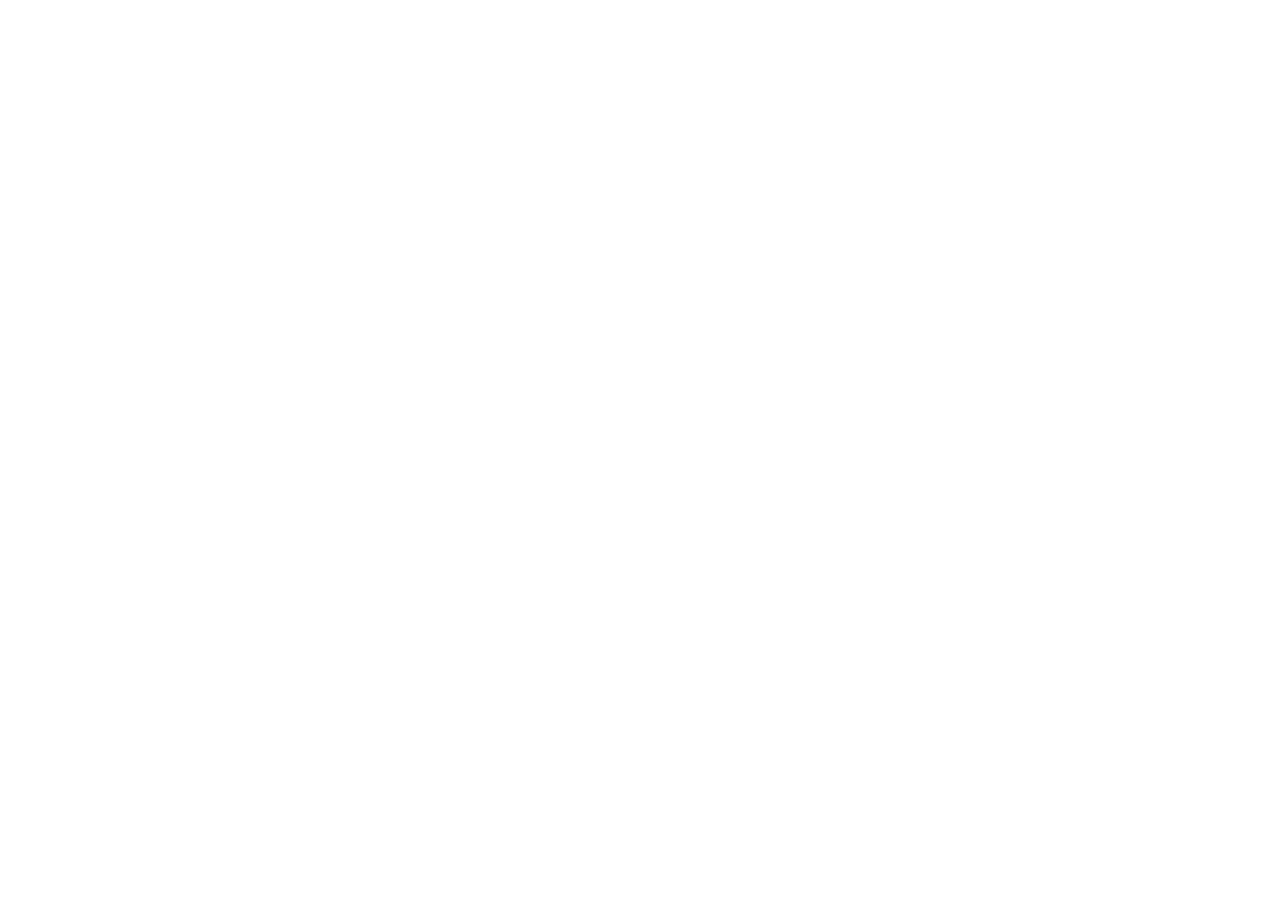
==== index.html @ d735889a "Initial commit" ====
<!DOCTYPE html>
<html>

<head>
    <!-- TODO: Include Font Awesome file here -->
    <!-- TODO: Include Google Fonts file here -->
</head>

<body>
    <!-- TODO: Include all your code for the header and home page here -->
</body>

</html>
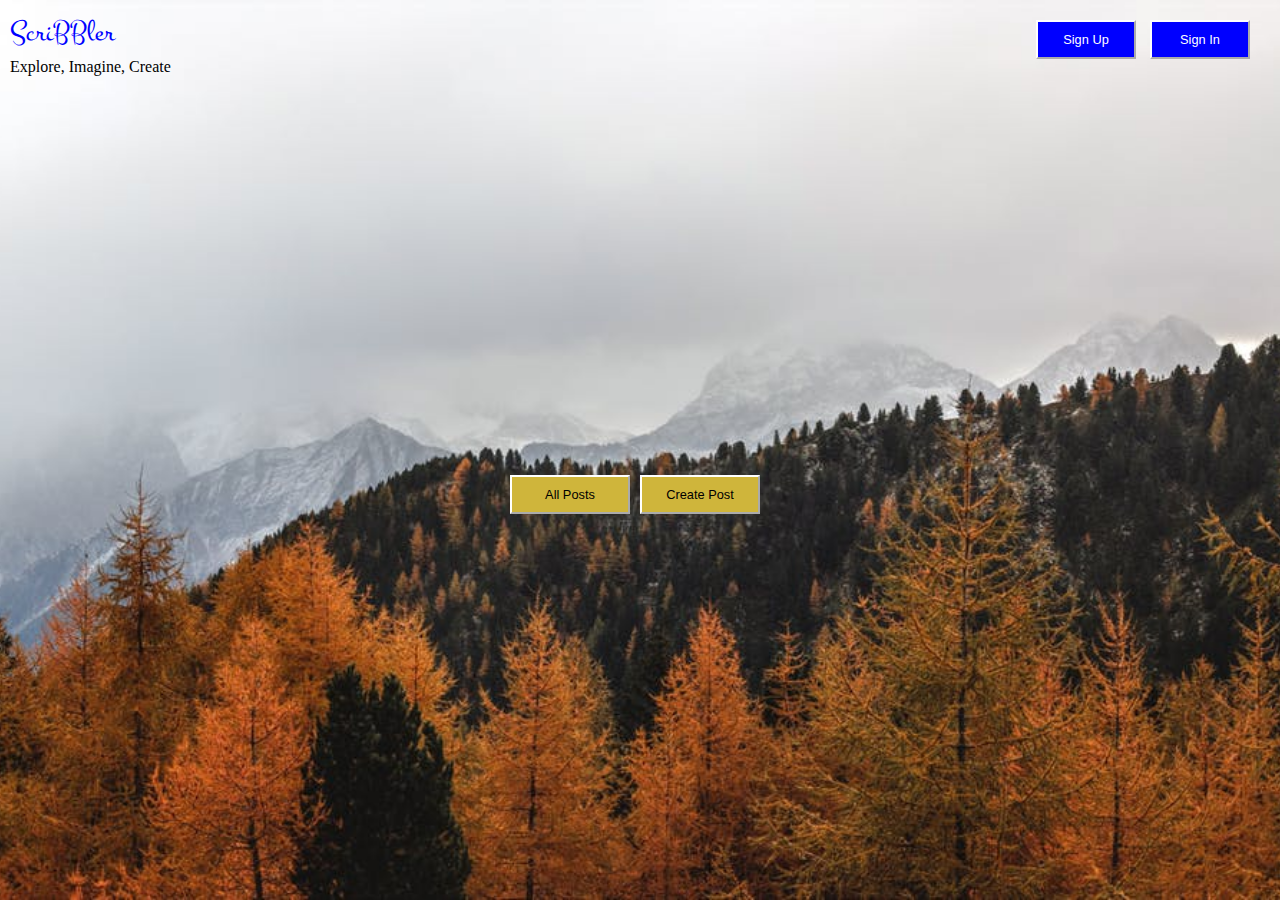
==== commit 8184d4bd: "Home Page created" ====
--- a/index.html
+++ b/index.html
@@ -2,12 +2,51 @@
 <html>
 
 <head>
-    <!-- TODO: Include Font Awesome file here -->
-    <!-- TODO: Include Google Fonts file here -->
+
+ 
+    <title>ScriBBler</title>
+
+    <!-- Place all CSS for header in this file -->
+    <link href='styles\header.css' rel='stylesheet' type='text/css'>
+
+    <!-- Place all CSS for the rest of the elements in this file -->
+    <link href='styles\index.css' rel='stylesheet' type='text/css'>
+
+    <!-- Place all CSS for fonts in this file -->
+    <link href="https://fonts.googleapis.com/css?family=Montez|Roboto|Ubuntu+Mono&display=swap" rel="stylesheet">
+    <link rel="stylesheet" href="http://maxcdn.bootstrapcdn.com/font-awesome/4.4.0/css/font-awesome.min.css" type="text/css" media="screen" />
+    <link rel="stylesheet" href="https://maxcdn.bootstrapcdn.com/bootstrap/4.0.0/css/bootstrap.min.css" integrity="sha384-Gn5384xqQ1aoWXA+058RXPxPg6fy4IWvTNh0E263XmFcJlSAwiGgFAW/dAiS6JXm" crossorigin="anonymous">
+
+
+
+
 </head>
 
 <body>
     <!-- TODO: Include all your code for the header and home page here -->
+
+
+    <div id="main-container-div">
+        <!-- code for Sign Up, Sign In button and for "ScriBBler" heading and the sub-heading -->
+        <div class="header">
+            <div class="title-container">
+                <p class="title">ScriBBler</p>
+                <p class="sub-title">Explore, Imagine, Create</p>
+            </div>
+            <div class="login-buttons-container">
+                <button onclick="showSignInModal()" class="blue-button" type="button">Sign Up</button>
+                <button onclick="showSignUpModal()" class="blue-button" type="button">Sign In</button>
+            </div>
+        </div>
+    
+        <div class="postButtons">
+            <!-- Insert code for All Posts & Create Post button here -->
+            <button onclick="navigateToBlogList()" class="yellow-button" type="button">All Posts</button>
+            <button onclick="showCreatePost()" class="yellow-button" type="button">Create Post</button>
+        </div>
+    
+    </div>
+
 </body>
 
 </html>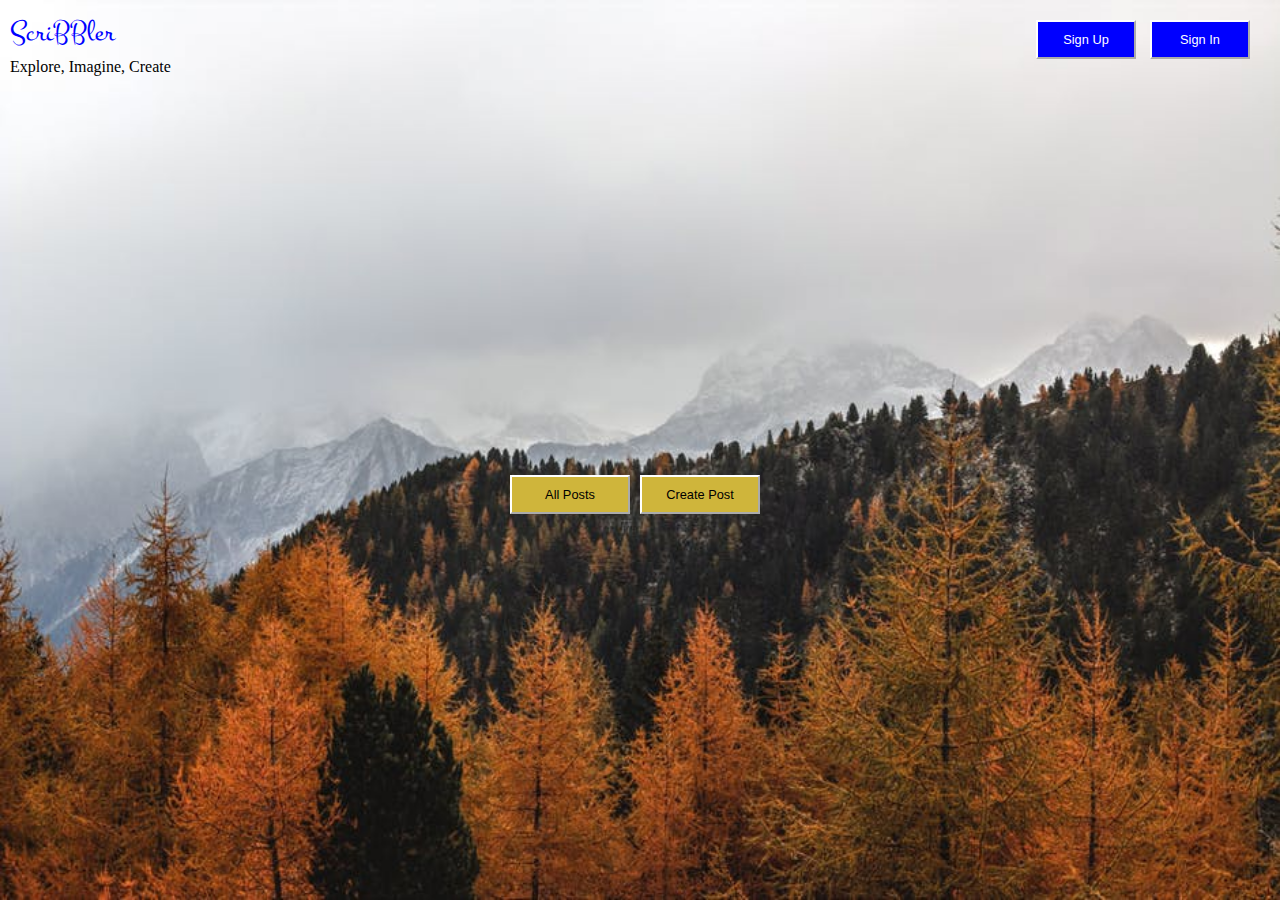
==== commit aa665a4a: "Postlist implemented statis" ====
--- a/index.html
+++ b/index.html
@@ -6,13 +6,12 @@
  
     <title>ScriBBler</title>
 
-    <!-- Place all CSS for header in this file -->
+    <!--  CSS -->
     <link href='styles\header.css' rel='stylesheet' type='text/css'>
+    <link href='styles\index.css' rel='stylesheet' type='text/css'>
+    <link href='styles\createpost.css' rel='stylesheet' type='text/css'>
 
-    <!-- Place all CSS for the rest of the elements in this file -->
-    <link href='styles\index.css' rel='stylesheet' type='text/css'>
-
-    <!-- Place all CSS for fonts in this file -->
+    <!-- fonts  -->
     <link href="https://fonts.googleapis.com/css?family=Montez|Roboto|Ubuntu+Mono&display=swap" rel="stylesheet">
     <link rel="stylesheet" href="http://maxcdn.bootstrapcdn.com/font-awesome/4.4.0/css/font-awesome.min.css" type="text/css" media="screen" />
     <link rel="stylesheet" href="https://maxcdn.bootstrapcdn.com/bootstrap/4.0.0/css/bootstrap.min.css" integrity="sha384-Gn5384xqQ1aoWXA+058RXPxPg6fy4IWvTNh0E263XmFcJlSAwiGgFAW/dAiS6JXm" crossorigin="anonymous">
@@ -34,8 +33,8 @@
                 <p class="sub-title">Explore, Imagine, Create</p>
             </div>
             <div class="login-buttons-container">
-                <button onclick="showSignInModal()" class="blue-button" type="button">Sign Up</button>
-                <button onclick="showSignUpModal()" class="blue-button" type="button">Sign In</button>
+                <button onclick="showSignUpModal()" class="blue-button" type="button">Sign Up</button>
+                <button onclick="showSignInModal()" class="blue-button" type="button">Sign In</button>
             </div>
         </div>
     
@@ -47,6 +46,84 @@
     
     </div>
 
+<!-- Sign Up modal  -->
+<div>
+    <div class="modal" id="signup-modal">
+        <div class="modal-content-signup">
+
+            <div class="modal-head">
+            <h2 class="modal-title">Get Started<span onclick="hideSignUpModal()" id="close" class="close">&times;</span> </h2>
+            </div>
+            <hr>
+            <form>
+                <label for="fullname" class="label-text">Name</label>
+                <input type="text" id="fullname" placeholder="Enter your name" required>
+                <label for="username" class="label-text">Username</label>
+                <input type="text" id="username" placeholder="Enter your username" required>
+                <label for="password" class="label-text">Password</label>
+                <input type="password" id="password" placeholder="Enter your password" required>
+                <label for="confirm_password" class="label-text">Confirm Password</label>
+                <input type="password" id="confirm_password" placeholder="Re-Enter your password" required>
+                <button type="submit" onclick="signup(firstName,lastName, email, password, mobile)" class="Greenbutton">
+                    Sign up
+                </button>
+            </form>
+        </div>
+    </div>
+</div>
+
+
+<div>
+    <!--Sign In modal -->
+    <div class="modal" id="signin-modal">
+        <div class="modal-content-signin">
+
+            <div class="modal-head">
+                <h2 class="modal-title">Welcome Back!<span onclick="hideSignInModal()" id="close" class="close">&times;</span> </h2>              
+            </div>
+            <hr>
+            <form>
+                <label for="username" class="label-text">Username</label>
+                <input type="text" id="username" placeholder="Enter your username" required>
+                <label for="password" class="label-text">Password</label>
+                <input type="password" id="password" placeholder="Enter your password" required>
+                <button type="submit" onclick="signin(username, password)" class="Greenbutton">Sign In</button>
+            </form>
+
+            <div class=bottom-banner>Not a member?<span onclick="hideSignInModal();showSignUpModal()" class=signup>Sign Up</span></div>
+        </div>
+    </div>
+
+</div>
+
+
+<div>
+    <!-- Create Post modal  -->
+    <div class="modal" id="create-post-modal">
+
+        <div class="modal-content-post">
+
+            <div class="modal-head">
+             <h2 class="modal-title">Pen your post <span onclick="hideCreatePostModal()" id="close" class="close">&times;</span> </h2>
+            </div>
+            <hr>
+            <form id=create-post-form>
+                <label for="title" class="label-text">Title</label>
+                <input type="text" id="title" placeholder="Enter title for your post" required>
+                <label for="contents" class="label-text">Contents</label>
+                <textarea cols="50" rows="10" id="contents" name="post-details" form="create-post-form"></textarea>
+                <button type="submit" onclick="createPost()" class="postbutton">Create</button>
+            </form>
+        </div>
+    </div>
+</div>
+
+
+
+<!-- Javascript for header  -->
+<script src="scripts\header.js"></script>
+<script src="scripts\index.js"></script>
+
 </body>
 
 </html>